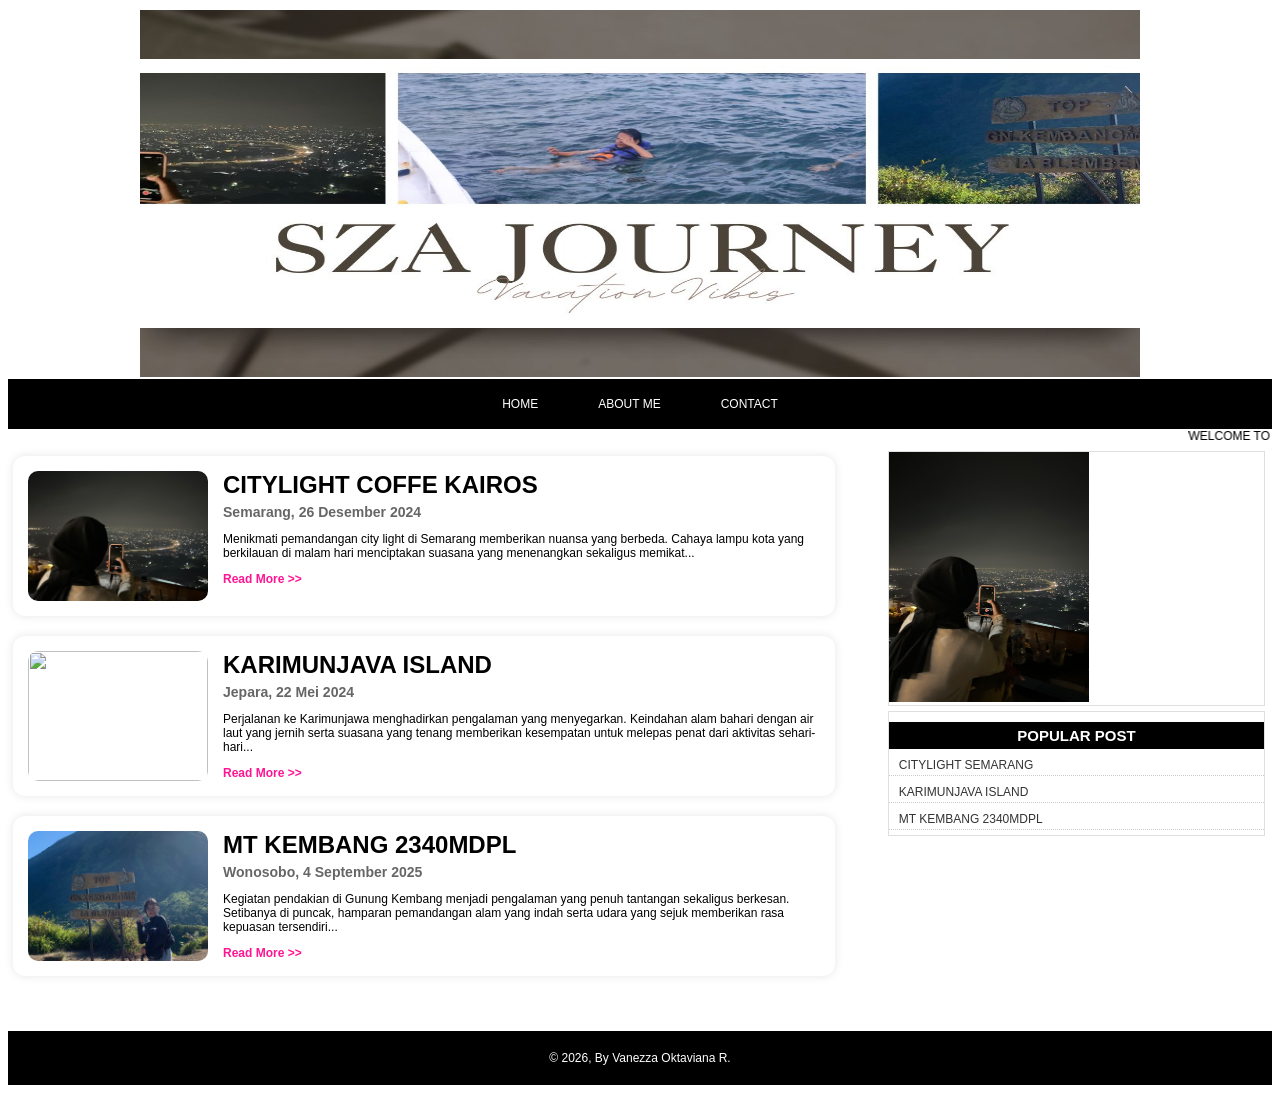
==== index.html @ bd251d3f "Add files via upload" ====
<!DOCTYPE html>
<html>
<head>
    <title>SZA JOURNEY</title>
    <link rel="stylesheet" type="text/css"
    media="all" href="style.css">
</head>
        <meta name="viewport" content="width=device-width, initial-scale=1.0">
<body>
        <div id="layout">
            <!--INI BAGIAN HEADER-->
            <div id="header">
                <img src="szajourney.jpeg" class="header">
            </div>
        </div>
        <!--INI BAGIAN HEADER -->
        <div id="menu">
            <ul>
                <li><a href="index.html"> HOME </a></li>
                <li><a href="profil.html"> ABOUT ME </a></li>
                <li><a href="kontak.html"> CONTACT </a></li>
            </ul>
        </div>
        <div id=""runningtext>
            <marquee behavior="scroll" scrollamount="3" onmouseover="this.stop();" onmouseout="this.start();" direction="left">
                WELCOME TO SZA JOURNEY - This is my story, my travels, and the beauty I found along the way.
            </marquee>
        </div>
        <div id="sidebar">
            <div class="widget">
                <a href="https://share.google/qgjgibl5PwxUfrydw" target="blank"><img src="citylight.jpeg" class="iklan"></a>
            </div>
            <div class="widget">
                <h1 class="judulwidget">POPULAR POST</h1>
                <ul>
                    <li> <a href="citylight.jpeg">CITYLIGHT SEMARANG</a></li>
                    <li> <a href="laut.jpeg">KARIMUNJAVA ISLAND</a></li>
                    <li> <a href="gunung.jpeg">MT KEMBANG 2340MDPL</a></li>
                </ul>
            </div>
        </div>

        <!-- INI ISI DARI WEBSITE -->
<div id="isi">
    <div class="isipost">
        <img src="citylight.jpeg" class="gambardepan">
        <h2> CITYLIGHT COFFE KAIROS </h2>
        <h3> Semarang, 26 Desember 2024 </h3>
        <p>Menikmati pemandangan city light di Semarang memberikan nuansa yang berbeda.
        Cahaya lampu kota yang berkilauan di malam hari menciptakan
        suasana yang menenangkan sekaligus memikat...</p>
        <a href="postct.html">Read More >></a>
    </div>

    <div class="isipost">
        <img src="laut.jpeg" class="gambardepan">
        <h2>KARIMUNJAVA ISLAND</h2>
        <h3>Jepara, 22 Mei 2024</h3>
        <p>Perjalanan ke Karimunjawa menghadirkan pengalaman yang menyegarkan. Keindahan alam bahari dengan air laut 
        yang jernih serta suasana yang tenang memberikan kesempatan untuk melepas penat dari aktivitas sehari-hari...</p>
        <a href="postlaut.html">Read More >></a>
    </div>

    <div class="isipost">
        <img src="gunung.jpeg" class="gambardepan">
        <h2>MT KEMBANG 2340MDPL</h2>
        <h3>Wonosobo, 4 September 2025</h3>
        <p>
        Kegiatan pendakian di Gunung Kembang menjadi pengalaman yang penuh tantangan sekaligus berkesan. Setibanya di puncak,
        hamparan pemandangan alam yang indah serta udara yang sejuk memberikan rasa kepuasan tersendiri...</p>
        <a href="postgng.html">Read More >></a>
    </div>

    </div>
    
    <!--BAGIAN FOOTER-->

    <div id="footer"> &copy 2026, By Vanezza Oktaviana R. </div>
</body>
</html>
---- style.css ----
/* pengaturan tampilan untuk bodynya */

body {
    background-color: white;
    text-align: left;
    font-family: Verdana, Tahoma, Helvetica;
    font-size: 12px;
}

/* PENGATURAN TAMPILAN UNTUK LAYOUT UTAMA */

#layout {
    background  : #fff;
    width       : 1000px;
    margin      : auto;
    text-align  : left;
    padding     : 2px;
}

#header {
    width           : 100%;
    height          : 367px;
    background-color: #02a2d8;
    position        : relative;
}

.header {
    width   : 100%;
    height  : 367px;
}

/*PENGATURAN TAMPILAN UNTUK MENU */

/* MENU */
#menu{
    background:black;
}

#menu ul{
    margin:0;
    padding:0;
    list-style:none;
    display:flex;
    justify-content:center;
}

#menu ul li a{
    color:white;
    text-decoration:none;
    padding:18px 30px;
    display:block;
}

#menu ul li a:hover{
    background:#ff1493;
}

#runningtext{
    width: 100%;
    height: 25px;
    padding: 0px;
    margin: 5px 0 5px 0;
    background-color: white;
    color: black;
    position: relative;
}


/* pengaturan untuk sidebar */

#sidebar{
    padding         : 5px;
    width           : 30%;
    background-color: white;
    position        : relative;
    float           : right;
    border-width    : 1px;
}

.widget{
    width           : 99%;
    margin-bottom   : 5px;
    background      : #ffffff;
    border-top      : 1px solid #DFDFDF;
    border-bottom   : 1px solid #DFDFDF;
    border-right    : 1px solid #DFDFDF;
    border-left     : 1px solid #DFDFDF;
    font-size       : 100%;
    margin          : 0px 0px 5px 0px;
}

.iklan{
    width   : 200px;
    height  : 250px;
}

.judulwidget{
    background      : black;
    padding         : 5px 10px 5px 10px;
    margin          : center;
    text-align      : center;
    color           : white;
    font-weight     : bold;
    font-size       : 15px;
    margin-bottom   : 5px;
}

.widget ul{
    margin          : 0px 0px 0px 0px;
    padding         : 0px 0px 0px 0px;
    list-style-type : none;
}

.widget li{
    padding             : 0px 0px 0px 0px;
    background-position : left;
    background-repeat   : no-repeat;
    color               : #333333;
}

.widget li a{
    color           : #333333;
    border-bottom   : 1px dotted #cccccc;
    text-decoration : none;
    display         : block;
    margin-bottom   : 5px;
    padding         : 4px 5px 3px 10px;
}

.widget li a:hover{
    color : blue;
}

#isi{
    padding         : 5px;
    width           : 65%;
    height          : auto;
    background-color: white;
    position        : relative;
    margin-top      : 5px;
}

.isipost{
    background:white;
    padding:15px;
    margin-bottom:20px;
    border-radius:12px;
    overflow:hidden;
    box-shadow:0 0 10px rgba(0,0,0,0.1);
}

.gambardepan{
    width:180px;
    height:130px;
    object-fit:cover;
    float:left;
    margin-right:15px;
    border-radius:10px;
}

.isipost h2{
    margin:0;
    font-size:24px;
    align-items: flex-start;
}

.isipost h3{
    margin:5px 0;
    color:#666;
    align-items: flex-start;
}

.isipost a{
    color:#ff1493;
    text-decoration:none;
    font-weight:bold;
    align-items: flex-start;
}
/* FOOTER */
#footer{
    clear:both;
    background:black;
    color:white;
    text-align:center;
    padding:20px;
    margin-top:30px;
}

/*NEW */

.container{
    /* box model properties */
    margin: 3rem auto;
    padding: 2rem;

    /* display properties */
    display: grid;
    grid-template-columns: repeat(5,1fr);
    place-items: center;
    gap: 20px 30px;

    /* ui properties */
    background-color: darkslateblue;
    border-radius: 10px
}

.elements{
    /* box model properties */
    padding: 1rem 2rem;

    /* Display Properties */
    text-align: center;
    /* ui properties*/
    background-color: rgb(169, 158, 238);
    border-radius: 6px;
    color: rgb(169, 158, 238);
}


    /* Mobile View */
    @media screen and (min-width: 250px) and (max-width: 480px) {
    .container{
    grid-template-columns: repeat (1,1fr);
    }
    }

    /* Mobile View */
    @media screen and (min-width: 250px) and (max-width: 480px) {
    .container{
    grid-template-columns: repeat (1,1fr);
    }
    }

    /* Tablet View */
@media screen and (min-width: 481px) and (max-width:768px) {
.container{
grid-template-columns: repeat (3,1fr);
}
}

/* Laptop View */
@media screen and (min-width:769px) and (max-width: 1024px) {
.container{
grid-template-columns: repeat (4,1fr);
}
}
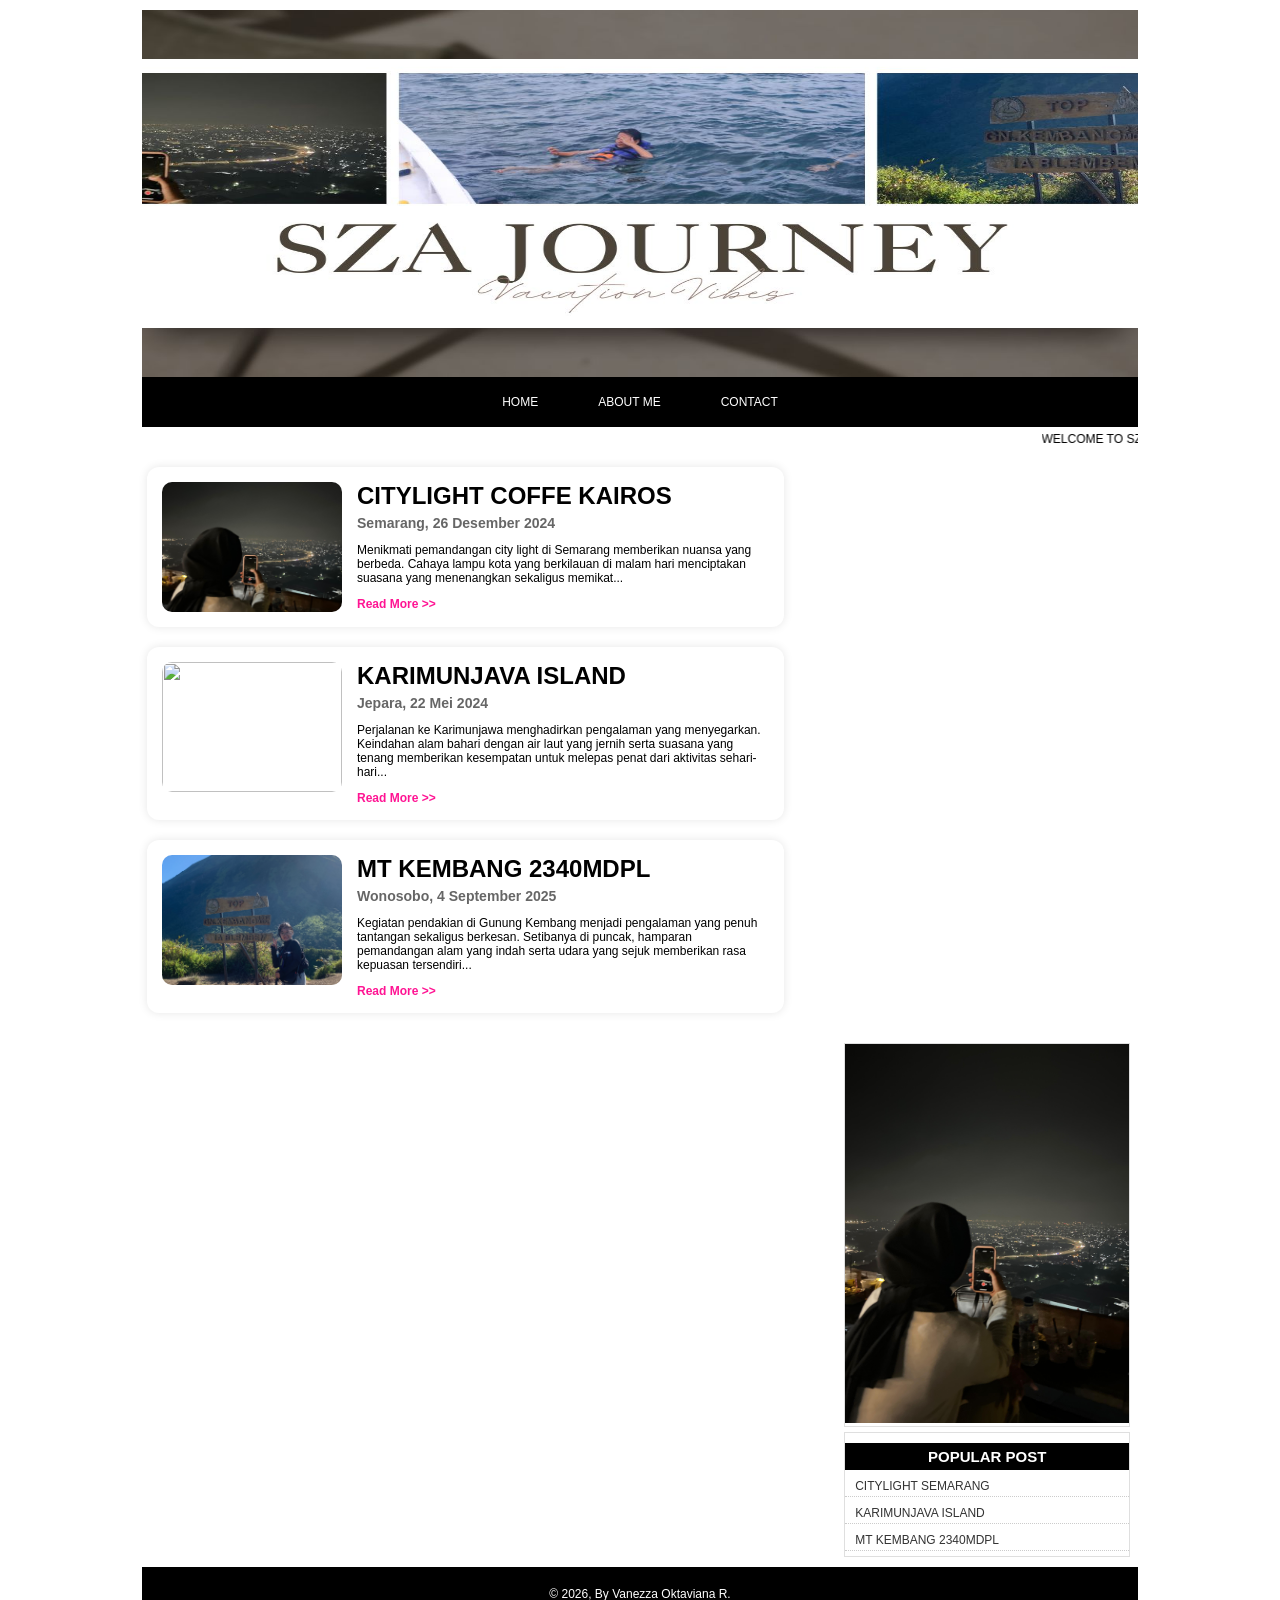
==== commit c5211635: "Update index.html" ====
--- a/index.html
+++ b/index.html
@@ -4,44 +4,32 @@
     <title>SZA JOURNEY</title>
     <link rel="stylesheet" type="text/css"
     media="all" href="style.css">
+    <meta name="viewport" content="width=device-width, initial-scale=1.0">
 </head>
-        <meta name="viewport" content="width=device-width, initial-scale=1.0">
 <body>
-        <div id="layout">
+    <div id="layout">
             <!--INI BAGIAN HEADER-->
             <div id="header">
                 <img src="szajourney.jpeg" class="header">
             </div>
-        </div>
-        <!--INI BAGIAN HEADER -->
-        <div id="menu">
+
+            <!--INI BAGIAN HEADER -->
+            <div id="menu">
             <ul>
                 <li><a href="index.html"> HOME </a></li>
                 <li><a href="profil.html"> ABOUT ME </a></li>
                 <li><a href="kontak.html"> CONTACT </a></li>
             </ul>
-        </div>
-        <div id=""runningtext>
+            </div>
+
+            <div id="runningtext">
             <marquee behavior="scroll" scrollamount="3" onmouseover="this.stop();" onmouseout="this.start();" direction="left">
                 WELCOME TO SZA JOURNEY - This is my story, my travels, and the beauty I found along the way.
             </marquee>
-        </div>
-        <div id="sidebar">
-            <div class="widget">
-                <a href="https://share.google/qgjgibl5PwxUfrydw" target="blank"><img src="citylight.jpeg" class="iklan"></a>
             </div>
-            <div class="widget">
-                <h1 class="judulwidget">POPULAR POST</h1>
-                <ul>
-                    <li> <a href="citylight.jpeg">CITYLIGHT SEMARANG</a></li>
-                    <li> <a href="laut.jpeg">KARIMUNJAVA ISLAND</a></li>
-                    <li> <a href="gunung.jpeg">MT KEMBANG 2340MDPL</a></li>
-                </ul>
-            </div>
-        </div>
 
-        <!-- INI ISI DARI WEBSITE -->
-<div id="isi">
+     <!-- INI ISI DARI WEBSITE -->
+    <div id="isi">
     <div class="isipost">
         <img src="citylight.jpeg" class="gambardepan">
         <h2> CITYLIGHT COFFE KAIROS </h2>
@@ -72,9 +60,25 @@
     </div>
 
     </div>
+
+            <div id="sidebar">
+            <div class="widget">
+                <a href="https://share.google/qgjgibl5PwxUfrydw" target="blank"><img src="citylight.jpeg" class="iklan"></a>
+            </div>
+            <div class="widget">
+                <h1 class="judulwidget">POPULAR POST</h1>
+                <ul>
+                    <li> <a href="citylight.jpeg">CITYLIGHT SEMARANG</a></li>
+                    <li> <a href="laut.jpeg">KARIMUNJAVA ISLAND</a></li>
+                    <li> <a href="gunung.jpeg">MT KEMBANG 2340MDPL</a></li>
+                </ul>
+            </div>
+            </div>
+
     
     <!--BAGIAN FOOTER-->
 
     <div id="footer"> &copy 2026, By Vanezza Oktaviana R. </div>
+    </div>
 </body>
-</html>+</html>
--- a/style.css
+++ b/style.css
@@ -1,3 +1,6 @@
+* {
+  box-sizing: border-box;
+}
 
 /* pengaturan tampilan untuk bodynya */
 
@@ -12,7 +15,8 @@
 
 #layout {
     background  : #fff;
-    width       : 1000px;
+    max-width   : 1000px;
+    width       : 100%;
     margin      : auto;
     text-align  : left;
     padding     : 2px;
@@ -91,8 +95,8 @@
 }
 
 .iklan{
-    width   : 200px;
-    height  : 250px;
+    max-width: 100%;
+    height: auto;
 }
 
 .judulwidget{
@@ -187,61 +191,68 @@
     margin-top:30px;
 }
 
-/*NEW */
-
-.container{
-    /* box model properties */
-    margin: 3rem auto;
-    padding: 2rem;
-
-    /* display properties */
-    display: grid;
-    grid-template-columns: repeat(5,1fr);
-    place-items: center;
-    gap: 20px 30px;
-
-    /* ui properties */
-    background-color: darkslateblue;
-    border-radius: 10px
-}
-
-.elements{
-    /* box model properties */
-    padding: 1rem 2rem;
-
-    /* Display Properties */
+/* ===================== */
+/*      RESPONSIVE       */
+/* ===================== */
+@media (max-width: 600px) {
+
+  * {
+    box-sizing: border-box;
+  }
+
+  body {
+    margin: 0;
+  }
+
+  /* layout utama */
+  #layout {
+    width: 100% !important;
+    max-width: 100% !important;
+    padding: 10px !important;
+  }
+
+  /* paksa semua jadi satu kolom */
+  #isi, #sidebar {
+    width: 100% !important;
+    float: none !important;
+    display: block !important;
+  }
+
+  /* hapus efek float dari gambar */
+  .gambardepan {
+    width: 100% !important;
+    height: auto !important;
+    float: none !important;
+    margin: 0 0 10px 0 !important;
+  }
+
+  /* gambar global */
+  img {
+    max-width: 100% !important;
+    height: auto !important;
+    display: block;
+  }
+
+  /* menu jadi ke bawah */
+  #menu ul {
+    flex-direction: column !important;
+    align-items: center;
+  }
+
+  #menu ul li a {
+    padding: 12px !important;
+    width: 100%;
     text-align: center;
-    /* ui properties*/
-    background-color: rgb(169, 158, 238);
-    border-radius: 6px;
-    color: rgb(169, 158, 238);
-}
-
-
-    /* Mobile View */
-    @media screen and (min-width: 250px) and (max-width: 480px) {
-    .container{
-    grid-template-columns: repeat (1,1fr);
-    }
-    }
-
-    /* Mobile View */
-    @media screen and (min-width: 250px) and (max-width: 480px) {
-    .container{
-    grid-template-columns: repeat (1,1fr);
-    }
-    }
-
-    /* Tablet View */
-@media screen and (min-width: 481px) and (max-width:768px) {
-.container{
-grid-template-columns: repeat (3,1fr);
-}
-}
-
-/* Laptop View */
-@media screen and (min-width:769px) and (max-width: 1024px) {
-.container{
-grid-template-columns: repeat (4,1fr);
-}
-}+  }
+
+  /* header tidak terlalu tinggi */
+  #header, .header {
+    height: auto !important;
+  }
+
+  /* text biar rapi */
+  h1, h2, h3, p {
+    word-wrap: break-word;
+  }
+
+}
